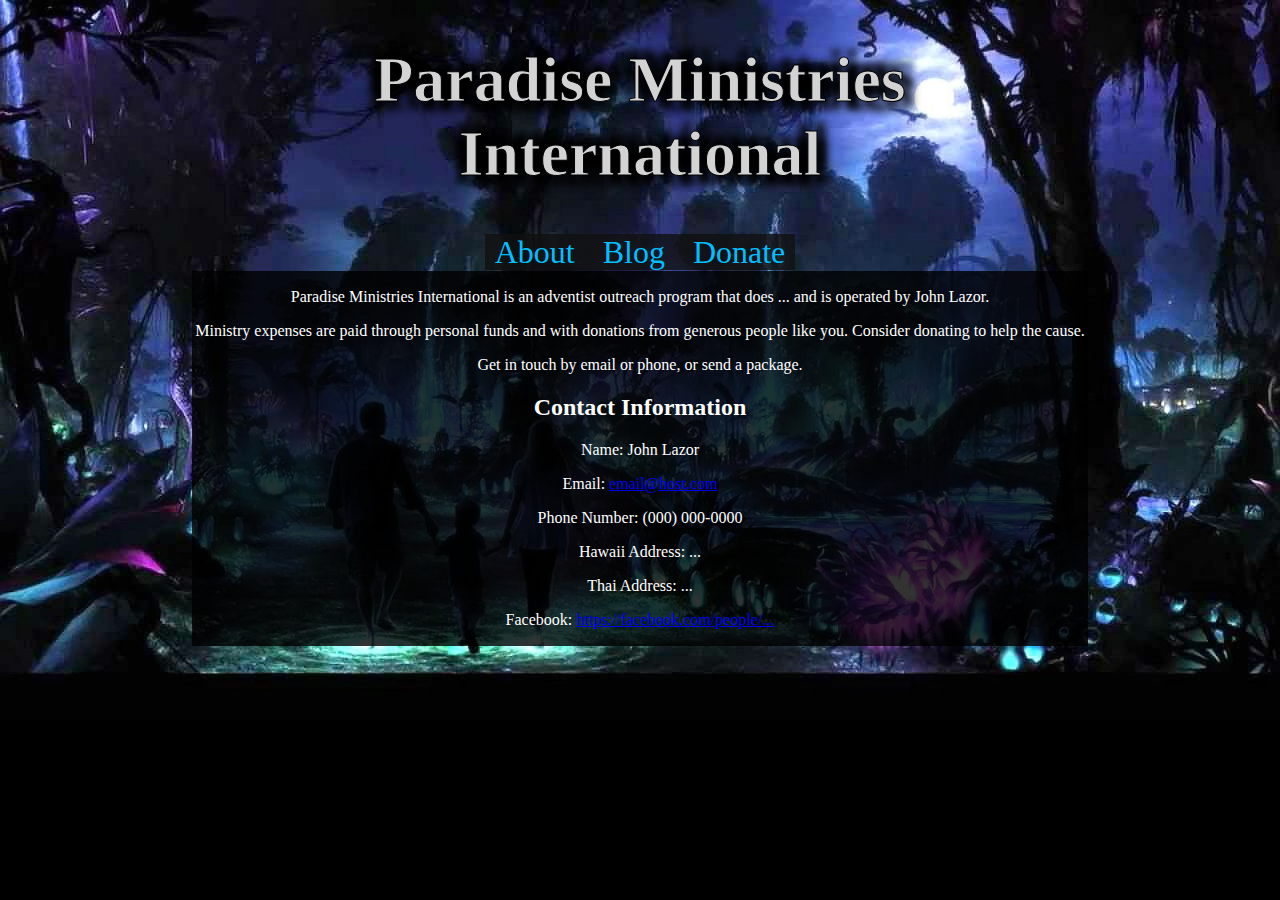
==== index.html @ 6793b00a "First draft" ====
<!DOCTYPE html>
<html lang="en">

<head>
  <meta charset="utf-8">
  <title>Paradise Ministries International</title>
  <link rel="stylesheet" href="/dark.css">
  
<link rel="stylesheet" href="/background.css">

</head>

<body>
  <header>
    <h1>
      <a href="https://abysssol.github.io/paradise" class="title">
        Paradise Ministries International
      </a>
    </h1>

    <nav class="header">
      <a href="https://abysssol.github.io/paradise" class="header">
        About
      </a>
      <a href="https://abysssol.github.io/paradise/blog/" class="header">
        Blog
      </a>
      <a href="https://abysssol.github.io/paradise/donate/" class="header">
        Donate
      </a>
    </nav>
  </header>

  <section class="section contrast">
    
<p>Paradise Ministries International is an adventist outreach program that does ...
and is operated by John Lazor.</p>
<p>Ministry expenses are paid through personal funds and with donations from generous people like you.
Consider donating to help the cause.</p>
<p>Get in touch by email or phone, or send a package.</p>
<h2 id="contact-information">Contact Information</h2>
<p>Name: John Lazor</p>
<p>Email: <a href="mailto:email@host.com">email@host.com</a></p>
<p>Phone Number: (000) 000-0000</p>
<p>Hawaii Address: ...</p>
<p>Thai Address: ...</p>
<p>Facebook: <a href="https://facebook.com/people/...">https://facebook.com/people/...</a></p>


  </section>
</body>

</html>
---- dark.css ----
body {
  background-color: black;
  color: white;
  text-align: center;
  margin-left: 15%;
  margin-right: 15%;
}

header {
  font-size: 200%;
}

ul {
  display: inline-block;
  text-align: initial;
}

.contrast {
  background-color: rgba(0, 0, 0, 0.8);
  padding-top: 1px;
  padding-bottom: 1px;
}

a.title:hover {
  color: white;
}
a.title {
  color: lightgrey;
  text-decoration-line: none;
  text-shadow:
    -8px 8px 8px black, 
    8px 8px 8px black, 
    8px -8px 8px black, 
    -8px -8px 8px black; 

  -webkit-text-stroke-width: 1px; 
  -webkit-text-stroke-color: black; 
}

a.header:hover {
  color: cyan;
  background-color: rgba(32, 32, 32, 0.8);
}
a.header {
  color: deepskyblue;
  text-decoration-line: none;
  background-color: rgba(16, 16, 16, 0.8);
  padding-left: 10px;
  padding-right: 10px;
}
---- background.css ----
body {
  background-image: url("background.jpg");
  background-repeat: no-repeat;
  background-size: cover;
}
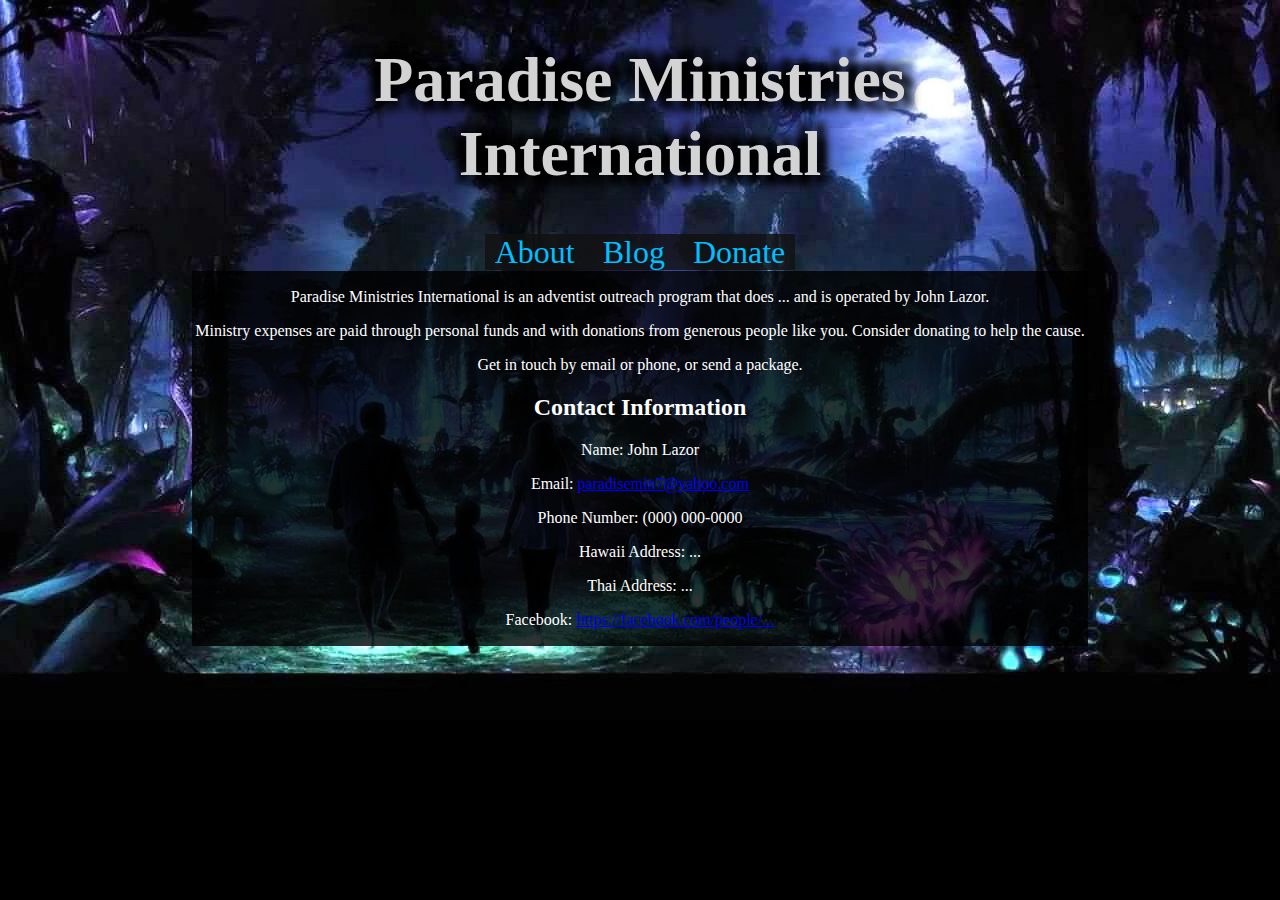
==== commit ddd0f120: "Fill in email" ====
--- a/index.html
+++ b/index.html
@@ -4,9 +4,15 @@
 <head>
   <meta charset="utf-8">
   <title>Paradise Ministries International</title>
-  <link rel="stylesheet" href="/dark.css">
+  <link rel="stylesheet" href="https://abysssol.github.io/paradise/dark.css">
   
-<link rel="stylesheet" href="/background.css">
+<style>
+  body {
+    background-image: url("https://abysssol.github.io/paradise/background.jpg");
+    background-repeat: no-repeat;
+    background-size: cover;
+  }
+</style>
 
 </head>
 
@@ -31,23 +37,23 @@
     </nav>
   </header>
 
-  <section class="section contrast">
-    
-<p>Paradise Ministries International is an adventist outreach program that does ...
+  
+<section class="contrast">
+  <p>Paradise Ministries International is an adventist outreach program that does ...
 and is operated by John Lazor.</p>
 <p>Ministry expenses are paid through personal funds and with donations from generous people like you.
 Consider donating to help the cause.</p>
 <p>Get in touch by email or phone, or send a package.</p>
 <h2 id="contact-information">Contact Information</h2>
 <p>Name: John Lazor</p>
-<p>Email: <a href="mailto:email@host.com">email@host.com</a></p>
+<p>Email: <a href="mailto:paradisemin7@yahoo.com">paradisemin7@yahoo.com</a></p>
 <p>Phone Number: (000) 000-0000</p>
 <p>Hawaii Address: ...</p>
 <p>Thai Address: ...</p>
 <p>Facebook: <a href="https://facebook.com/people/...">https://facebook.com/people/...</a></p>
 
+</section>
 
-  </section>
 </body>
 
 </html>